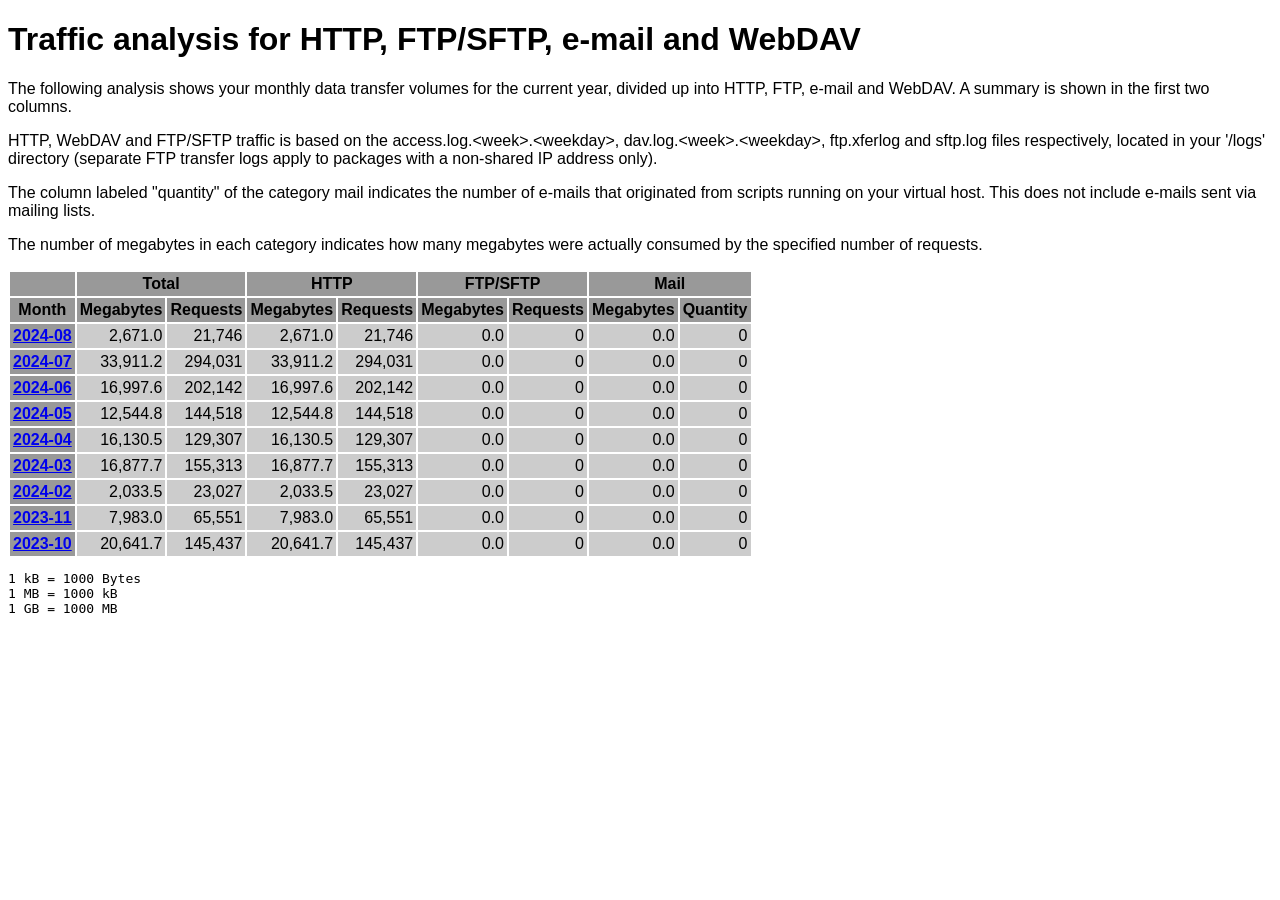
==== logs/traffic.html/index.html @ d1c59f9f "UBA" ====
<!DOCTYPE HTML PUBLIC "-//W3C//DTD HTML 4.01 Transitional//EN" "http://www.w3.org/TR/html4/loose.dtd">

<html>
<head>
<meta http-equiv="Content-Type" content="text/html; charset=utf-8">
<title>traffic.html</title>
<style type="text/css">
<!--
  em,h1,h2,h3,h4,h5,h6,form,input,br,hr,p,td,th,li,ul {
  font-family:Verdana,Arial,Helvetica,sans-serif; }

  td {color:#000000; background-color:#cccccc;}

  th {color:#000000; background-color:#999999;}
-->
</style>
</head>

<body bgcolor="#FFFFFF">


<!-- HEADER -->
<h1>Traffic analysis for HTTP, FTP/SFTP, e-mail and WebDAV</h1>
<p>
The following analysis shows your monthly data transfer volumes for
the current year, divided up into HTTP, FTP, e-mail and WebDAV.
A summary is shown in the first two columns.
</p>

<p>
HTTP, WebDAV and FTP/SFTP traffic is based on the access.log.&lt;week&gt;.&lt;weekday&gt;,
dav.log.&lt;week&gt;.&lt;weekday&gt;, ftp.xferlog and sftp.log files
respectively, located in your '/logs' directory (separate FTP transfer logs
apply to packages with a non-shared IP address only).
</p>

<p>
The column labeled "quantity" of the category mail indicates the number
of e-mails that originated from scripts running on your virtual host.
This does not include e-mails sent via mailing lists.
</p>

<p>
The number of megabytes in each category indicates how many megabytes
were actually consumed by the specified number of requests.
</p>

<table border="0" cellspacing="2" cellpadding="3">
<thead>
<tr>
<th></th>
<th colspan="2">Total</th>
<th colspan="2">HTTP</th>
<th colspan="2">FTP/SFTP</th>
<th colspan="2">Mail</th>
</tr>
</thead>
<tbody>
<tr>
<th>Month</th>
<th>Megabytes</th><th>Requests</th>
<th>Megabytes</th><th>Requests</th>
<th>Megabytes</th><th>Requests</th>
<th>Megabytes</th><th>Quantity</th>
</tr>
<tr><th><a href="08.html">2024-08</a></th>
<td align="right">2,671.0</td><td align="right" style="border-left:0px;">21,746</td>
<td align="right">2,671.0</td><td align="right" style="border-left:0px;">21,746</td>
<td align="right">0.0</td><td align="right" style="border-left:0px;">0</td>
<td align="right">0.0</td><td align="right" style="border-left:0px;">0</td>
</tr>
<!-- 2024-08 2671.003 21746 2671.003 21746 0.000 0 0.000 0 -->
<tr><th><a href="07.html">2024-07</a></th>
<td align="right">33,911.2</td><td align="right" style="border-left:0px;">294,031</td>
<td align="right">33,911.2</td><td align="right" style="border-left:0px;">294,031</td>
<td align="right">0.0</td><td align="right" style="border-left:0px;">0</td>
<td align="right">0.0</td><td align="right" style="border-left:0px;">0</td>
</tr>
<!-- 2024-07 33911.217 294031 33911.217 294031 0.000 0 0.000 0 -->
<tr><th><a href="06.html">2024-06</a></th>
<td align="right">16,997.6</td><td align="right" style="border-left:0px;">202,142</td>
<td align="right">16,997.6</td><td align="right" style="border-left:0px;">202,142</td>
<td align="right">0.0</td><td align="right" style="border-left:0px;">0</td>
<td align="right">0.0</td><td align="right" style="border-left:0px;">0</td>
</tr>
<!-- 2024-06 16997.613 202142 16997.613 202142 0.000 0 0.000 0 -->
<tr><th><a href="05.html">2024-05</a></th>
<td align="right">12,544.8</td><td align="right" style="border-left:0px;">144,518</td>
<td align="right">12,544.8</td><td align="right" style="border-left:0px;">144,518</td>
<td align="right">0.0</td><td align="right" style="border-left:0px;">0</td>
<td align="right">0.0</td><td align="right" style="border-left:0px;">0</td>
</tr>
<!-- 2024-05 12544.821 144518 12544.821 144518 0.000 0 0.000 0 -->
<tr><th><a href="04.html">2024-04</a></th>
<td align="right">16,130.5</td><td align="right" style="border-left:0px;">129,307</td>
<td align="right">16,130.5</td><td align="right" style="border-left:0px;">129,307</td>
<td align="right">0.0</td><td align="right" style="border-left:0px;">0</td>
<td align="right">0.0</td><td align="right" style="border-left:0px;">0</td>
</tr>
<!-- 2024-04 16130.452 129307 16130.452 129307 0.000 0 0.000 0 -->
<tr><th><a href="03.html">2024-03</a></th>
<td align="right">16,877.7</td><td align="right" style="border-left:0px;">155,313</td>
<td align="right">16,877.7</td><td align="right" style="border-left:0px;">155,313</td>
<td align="right">0.0</td><td align="right" style="border-left:0px;">0</td>
<td align="right">0.0</td><td align="right" style="border-left:0px;">0</td>
</tr>
<!-- 2024-03 16877.703 155313 16877.703 155313 0.000 0 0.000 0 -->
<tr><th><a href="02.html">2024-02</a></th>
<td align="right">2,033.5</td><td align="right" style="border-left:0px;">23,027</td>
<td align="right">2,033.5</td><td align="right" style="border-left:0px;">23,027</td>
<td align="right">0.0</td><td align="right" style="border-left:0px;">0</td>
<td align="right">0.0</td><td align="right" style="border-left:0px;">0</td>
</tr>
<!-- 2024-02 2033.520 23027 2033.520 23027 0.000 0 0.000 0 -->
<tr><th><a href="11.html">2023-11</a></th>
<td align="right">7,983.0</td><td align="right" style="border-left:0px;">65,551</td>
<td align="right">7,983.0</td><td align="right" style="border-left:0px;">65,551</td>
<td align="right">0.0</td><td align="right" style="border-left:0px;">0</td>
<td align="right">0.0</td><td align="right" style="border-left:0px;">0</td>
</tr>
<!-- 2023-11 7983.013 65551 7983.013 65551 0.000 0 0.000 0 -->
<tr><th><a href="10.html">2023-10</a></th>
<td align="right">20,641.7</td><td align="right" style="border-left:0px;">145,437</td>
<td align="right">20,641.7</td><td align="right" style="border-left:0px;">145,437</td>
<td align="right">0.0</td><td align="right" style="border-left:0px;">0</td>
<td align="right">0.0</td><td align="right" style="border-left:0px;">0</td>
</tr>
<!-- 2023-10 20641.666 145437 20641.666 145437 0.000 0 0.000 0 -->
</tbody>
</table>

<!-- FOOTER -->
<pre>
1 kB = 1000 Bytes
1 MB = 1000 kB
1 GB = 1000 MB
</pre>


</body>
</html>
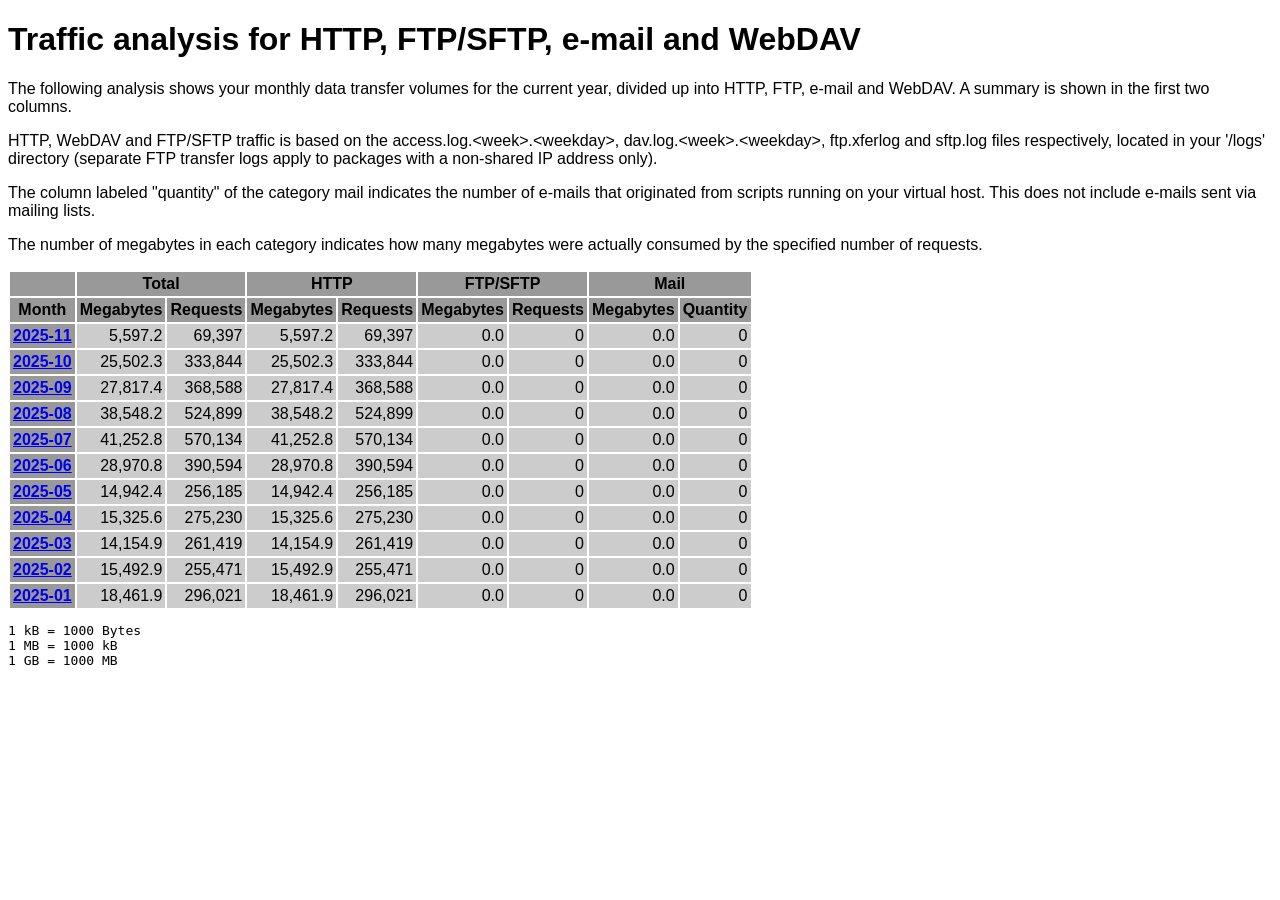
==== commit b5961d42: "Next sprint tasks" ====
--- a/logs/traffic.html/index.html
+++ b/logs/traffic.html/index.html
@@ -63,69 +63,83 @@
 <th>Megabytes</th><th>Requests</th>
 <th>Megabytes</th><th>Quantity</th>
 </tr>
-<tr><th><a href="08.html">2024-08</a></th>
-<td align="right">2,671.0</td><td align="right" style="border-left:0px;">21,746</td>
-<td align="right">2,671.0</td><td align="right" style="border-left:0px;">21,746</td>
+<tr><th><a href="11.html">2025-11</a></th>
+<td align="right">5,597.2</td><td align="right" style="border-left:0px;">69,397</td>
+<td align="right">5,597.2</td><td align="right" style="border-left:0px;">69,397</td>
 <td align="right">0.0</td><td align="right" style="border-left:0px;">0</td>
 <td align="right">0.0</td><td align="right" style="border-left:0px;">0</td>
 </tr>
-<!-- 2024-08 2671.003 21746 2671.003 21746 0.000 0 0.000 0 -->
-<tr><th><a href="07.html">2024-07</a></th>
-<td align="right">33,911.2</td><td align="right" style="border-left:0px;">294,031</td>
-<td align="right">33,911.2</td><td align="right" style="border-left:0px;">294,031</td>
+<!-- 2025-11 5597.238 69397 5597.238 69397 0.000 0 0.000 0 -->
+<tr><th><a href="10.html">2025-10</a></th>
+<td align="right">25,502.3</td><td align="right" style="border-left:0px;">333,844</td>
+<td align="right">25,502.3</td><td align="right" style="border-left:0px;">333,844</td>
 <td align="right">0.0</td><td align="right" style="border-left:0px;">0</td>
 <td align="right">0.0</td><td align="right" style="border-left:0px;">0</td>
 </tr>
-<!-- 2024-07 33911.217 294031 33911.217 294031 0.000 0 0.000 0 -->
-<tr><th><a href="06.html">2024-06</a></th>
-<td align="right">16,997.6</td><td align="right" style="border-left:0px;">202,142</td>
-<td align="right">16,997.6</td><td align="right" style="border-left:0px;">202,142</td>
+<!-- 2025-10 25502.335 333844 25502.335 333844 0.000 0 0.000 0 -->
+<tr><th><a href="09.html">2025-09</a></th>
+<td align="right">27,817.4</td><td align="right" style="border-left:0px;">368,588</td>
+<td align="right">27,817.4</td><td align="right" style="border-left:0px;">368,588</td>
 <td align="right">0.0</td><td align="right" style="border-left:0px;">0</td>
 <td align="right">0.0</td><td align="right" style="border-left:0px;">0</td>
 </tr>
-<!-- 2024-06 16997.613 202142 16997.613 202142 0.000 0 0.000 0 -->
-<tr><th><a href="05.html">2024-05</a></th>
-<td align="right">12,544.8</td><td align="right" style="border-left:0px;">144,518</td>
-<td align="right">12,544.8</td><td align="right" style="border-left:0px;">144,518</td>
+<!-- 2025-09 27817.447 368588 27817.447 368588 0.000 0 0.000 0 -->
+<tr><th><a href="08.html">2025-08</a></th>
+<td align="right">38,548.2</td><td align="right" style="border-left:0px;">524,899</td>
+<td align="right">38,548.2</td><td align="right" style="border-left:0px;">524,899</td>
 <td align="right">0.0</td><td align="right" style="border-left:0px;">0</td>
 <td align="right">0.0</td><td align="right" style="border-left:0px;">0</td>
 </tr>
-<!-- 2024-05 12544.821 144518 12544.821 144518 0.000 0 0.000 0 -->
-<tr><th><a href="04.html">2024-04</a></th>
-<td align="right">16,130.5</td><td align="right" style="border-left:0px;">129,307</td>
-<td align="right">16,130.5</td><td align="right" style="border-left:0px;">129,307</td>
+<!-- 2025-08 38548.224 524899 38548.224 524899 0.000 0 0.000 0 -->
+<tr><th><a href="07.html">2025-07</a></th>
+<td align="right">41,252.8</td><td align="right" style="border-left:0px;">570,134</td>
+<td align="right">41,252.8</td><td align="right" style="border-left:0px;">570,134</td>
 <td align="right">0.0</td><td align="right" style="border-left:0px;">0</td>
 <td align="right">0.0</td><td align="right" style="border-left:0px;">0</td>
 </tr>
-<!-- 2024-04 16130.452 129307 16130.452 129307 0.000 0 0.000 0 -->
-<tr><th><a href="03.html">2024-03</a></th>
-<td align="right">16,877.7</td><td align="right" style="border-left:0px;">155,313</td>
-<td align="right">16,877.7</td><td align="right" style="border-left:0px;">155,313</td>
+<!-- 2025-07 41252.791 570134 41252.791 570134 0.000 0 0.000 0 -->
+<tr><th><a href="06.html">2025-06</a></th>
+<td align="right">28,970.8</td><td align="right" style="border-left:0px;">390,594</td>
+<td align="right">28,970.8</td><td align="right" style="border-left:0px;">390,594</td>
 <td align="right">0.0</td><td align="right" style="border-left:0px;">0</td>
 <td align="right">0.0</td><td align="right" style="border-left:0px;">0</td>
 </tr>
-<!-- 2024-03 16877.703 155313 16877.703 155313 0.000 0 0.000 0 -->
-<tr><th><a href="02.html">2024-02</a></th>
-<td align="right">2,033.5</td><td align="right" style="border-left:0px;">23,027</td>
-<td align="right">2,033.5</td><td align="right" style="border-left:0px;">23,027</td>
+<!-- 2025-06 28970.790 390594 28970.790 390594 0.000 0 0.000 0 -->
+<tr><th><a href="05.html">2025-05</a></th>
+<td align="right">14,942.4</td><td align="right" style="border-left:0px;">256,185</td>
+<td align="right">14,942.4</td><td align="right" style="border-left:0px;">256,185</td>
 <td align="right">0.0</td><td align="right" style="border-left:0px;">0</td>
 <td align="right">0.0</td><td align="right" style="border-left:0px;">0</td>
 </tr>
-<!-- 2024-02 2033.520 23027 2033.520 23027 0.000 0 0.000 0 -->
-<tr><th><a href="11.html">2023-11</a></th>
-<td align="right">7,983.0</td><td align="right" style="border-left:0px;">65,551</td>
-<td align="right">7,983.0</td><td align="right" style="border-left:0px;">65,551</td>
+<!-- 2025-05 14942.385 256185 14942.385 256185 0.000 0 0.000 0 -->
+<tr><th><a href="04.html">2025-04</a></th>
+<td align="right">15,325.6</td><td align="right" style="border-left:0px;">275,230</td>
+<td align="right">15,325.6</td><td align="right" style="border-left:0px;">275,230</td>
 <td align="right">0.0</td><td align="right" style="border-left:0px;">0</td>
 <td align="right">0.0</td><td align="right" style="border-left:0px;">0</td>
 </tr>
-<!-- 2023-11 7983.013 65551 7983.013 65551 0.000 0 0.000 0 -->
-<tr><th><a href="10.html">2023-10</a></th>
-<td align="right">20,641.7</td><td align="right" style="border-left:0px;">145,437</td>
-<td align="right">20,641.7</td><td align="right" style="border-left:0px;">145,437</td>
+<!-- 2025-04 15325.639 275230 15325.639 275230 0.000 0 0.000 0 -->
+<tr><th><a href="03.html">2025-03</a></th>
+<td align="right">14,154.9</td><td align="right" style="border-left:0px;">261,419</td>
+<td align="right">14,154.9</td><td align="right" style="border-left:0px;">261,419</td>
 <td align="right">0.0</td><td align="right" style="border-left:0px;">0</td>
 <td align="right">0.0</td><td align="right" style="border-left:0px;">0</td>
 </tr>
-<!-- 2023-10 20641.666 145437 20641.666 145437 0.000 0 0.000 0 -->
+<!-- 2025-03 14154.884 261419 14154.884 261419 0.000 0 0.000 0 -->
+<tr><th><a href="02.html">2025-02</a></th>
+<td align="right">15,492.9</td><td align="right" style="border-left:0px;">255,471</td>
+<td align="right">15,492.9</td><td align="right" style="border-left:0px;">255,471</td>
+<td align="right">0.0</td><td align="right" style="border-left:0px;">0</td>
+<td align="right">0.0</td><td align="right" style="border-left:0px;">0</td>
+</tr>
+<!-- 2025-02 15492.898 255471 15492.898 255471 0.000 0 0.000 0 -->
+<tr><th><a href="01.html">2025-01</a></th>
+<td align="right">18,461.9</td><td align="right" style="border-left:0px;">296,021</td>
+<td align="right">18,461.9</td><td align="right" style="border-left:0px;">296,021</td>
+<td align="right">0.0</td><td align="right" style="border-left:0px;">0</td>
+<td align="right">0.0</td><td align="right" style="border-left:0px;">0</td>
+</tr>
+<!-- 2025-01 18461.887 296021 18461.887 296021 0.000 0 0.000 0 -->
 </tbody>
 </table>
 
